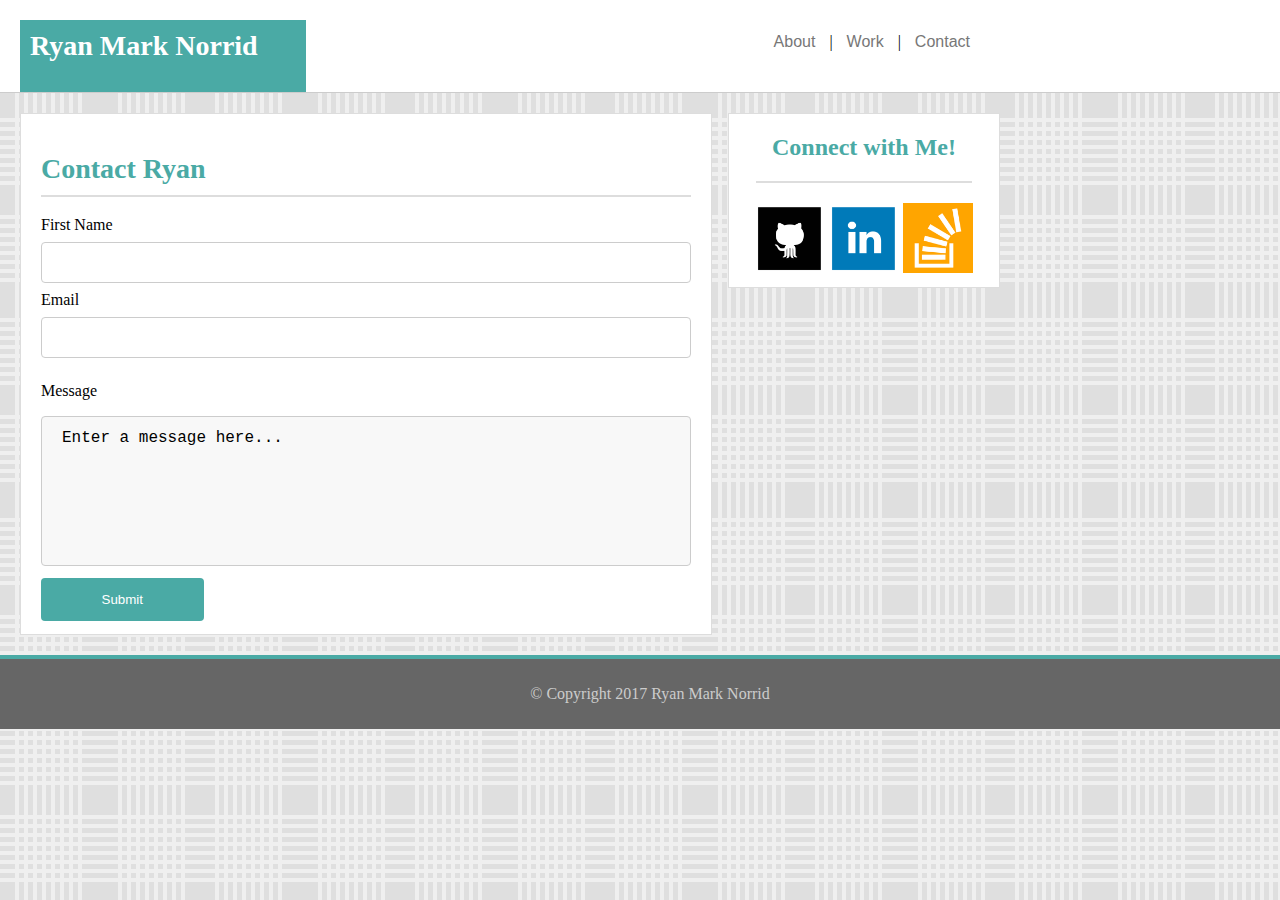
==== contact.html @ 27f5dda1 "Introducing a contact form" ====
<!DOCTYPE html>
<html>

<head>
	
	<meta charset="utf-8">
	<title>Ryan Norrid's Contact Page</title>
	<link rel="stylesheet" type="text/css" href="assets/css/style.css">

</head>

<body>


		<header class="navHeader">
			<h1 class="header">Ryan Mark Norrid</h1>
		</header>

  <div class="container">

		<div>
			<nav>
  				<a class="nav" href="index.html">About</a> | 
  				<a class="nav" href="portfolio.html">Work</a> | 
  				<a class="nav" href="contact.html">Contact</a>
  			</nav>
  		</div>
		
		<div class="sectionB">
  			<h1 class="pageTitle">Contact Ryan</h1>

  			<form>
          <label for="fname">First Name</label>
          <input type="text" id="name" name="name">
          <label for="email">Email</label>
          <input type="text" id="email" name="email">
          <!--<label for="message">Message</label>
          <input type="text" id="message" name="message" style="height: 100px;">-->
          <p>Message</p>
          <textarea>Enter a message here...</textarea>
          
          <input type="submit" name="submit">
        </form>

		</div>

  		<aside>
  			
  			<h2>Connect with Me!</h2>
  			<hr>
			<a href="https://github.com/Pleasus/">
  				<img class="socialSize" alt="Link to Github" src="assets/images/gh.png">
  			</a>
  			<a href="https://www.linkedin.com/in/ryan-norrid-3691a412/">
  				<img class="socialSize" alt="Link to LinkedIn" src="assets/images/li.png">
  			</a>
  			<a href="https://stackoverflow.com/users/7869507/pleasus">
  				<img class="socialSize" alt="Link to StackOverflow" src="assets/images/so.png">
  			</a>
  		
  		</aside>
  
  </div>

		<footer class="sizeAdj">
			<p class="footerTxt">&copy; Copyright 2017 Ryan Mark Norrid</p>
		</footer>

</body>

</html>
---- assets/css/style.css ----
div.container {
	width: 960px;
	margin: 0px 0px 0px 20px;
}

div.sectionA {
	width: 650px;
	height: 300px;
	background-color: #ffffff;
	border: 1px solid #dddddd;
	margin: 20px 0px;
	padding: 20px 20px 20px 20px;
	float: left;

}

div.sectionB {
	width: 650px;
	height: 300px;
	background-color: #ffffff;
	border: 1px solid #dddddd;
	margin: 20px 0px;
	padding: 20px 20px 200px 20px;
	float: left;

}

img.floatLeft {
	float: left;
	width: 200px;
	margin-right: 15px;
	border: 1px solid #dddddd;
}

img.socialSize {
	width: 70px;
	margin-top: 20px;
}

p.content {
	width: 650px;
	margin-right: 20px;
	font-family: "Arial", "Helvetica Neue", Helvetica, sans-serif;
	color: #777777;
}

p.footerTxt {
	color: #cccccc;
}

h1.header {
	font-family: "Georgia", Times, Times New Roman, serif;
	font-size: 28px;
	color: white; 
	background-color: #4aaaa5; 
	width: 266px; 
	padding: 10px 10px 30px 10px; 
	margin: 0px; 

}

h1.pageTitle {
	font-family: "Georgia", Times, Times New Roman, serif;
	font-size: 28px;
	color: #4aaaa5;
	margin-left: 0px;
	padding-bottom: 10px;
	border-bottom: 2px solid #dddddd;
}

h2 {
	font-family: "Georgia", Times, Times New Roman, serif;
	font-size: 24px;
	color: #4aaaa5;
	padding: 0px;
	margin: 20px 0px 20px 0px;
}

hr {
    display: block;
    height: 1px;
    width: 80%;
    border: 0;
    border-top: 1px solid #dddddd;
    background-color: #dddddd;
    margin: auto;
    padding: 0; 
}

header.navHeader {
	width: 100%;
	border-bottom: 1px solid #cccccc;
}

footer.sizeAdj {
	width: 100%;
	padding: 10px;
}

body {
	background-image: url(../images/cloth.png);
	margin: 0px;
}

header {
	background-color: #ffffff;
	padding: 20px 0px 0px 20px;
}

footer {
	clear: both;
	text-align: center;
	background-color: #666666;
	border-top: 4px solid #4aaaa5;
}

nav {
    float: right;
    margin-top: -60px;
    padding: 0px;
}
   
a {
    text-decoration: none;
    color: #777777;
    font-family: "Arial", "Helvetica Neue", Helvetica, sans-serif;
}

a.nav {
	margin: 0px 10px;
}

a:hover {
	color: black;
}

a:active {
    color: black;
}

aside {
    display: block;
    width: 270px;
    background-color: white;
    text-align: center;
    float: right;
    padding-bottom: 10px;
    overflow: hidden;
    margin-right: -20px;
    margin-top: 20px;
    border: 1px solid #dddddd;
}

input[type=text], select {
    width: 100%;
    padding: 12px 20px;
    margin: 8px 0;
    display: inline-block;
    border: 1px solid #ccc;
    border-radius: 4px;
    box-sizing: border-box;
}

textarea {
    width: 100%;
    height: 150px;
    padding: 12px 20px;
    box-sizing: border-box;
    border: 1px solid #ccc;
    border-radius: 4px;
    background-color: #f8f8f8;
    font-size: 16px;
    resize: none;
}

input[type=submit] {
    width: 25%;
    background-color: #4aaaa5;
    color: white;
    padding: 14px 20px;
    margin: 8px 0;
    border: none;
    border-radius: 4px;
    cursor: pointer;
}

input[type=submit]:hover {
    background-color: #0099cc;
}
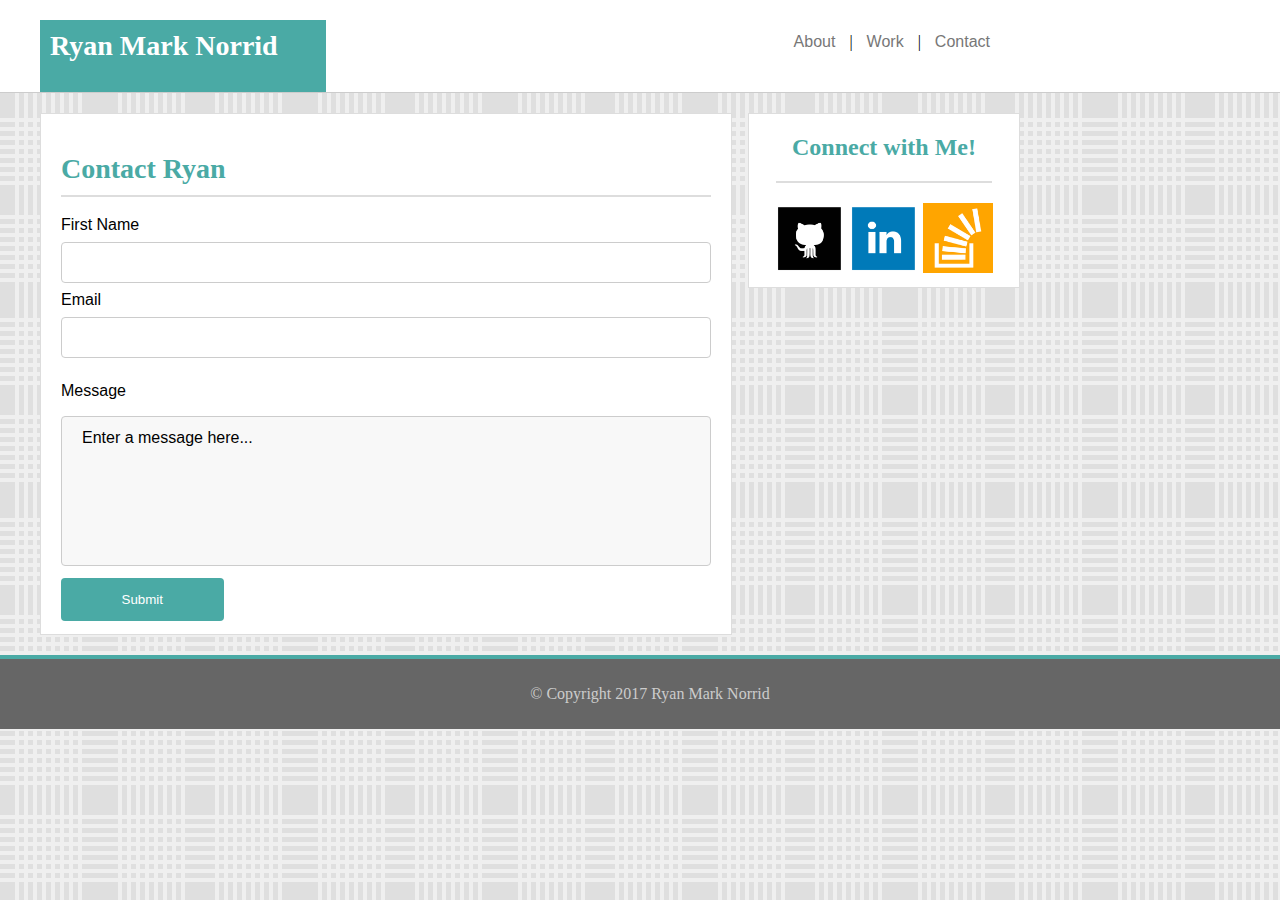
==== commit 9977643c: "Finished Portfolio and Contact Pages" ====
--- a/contact.html
+++ b/contact.html
@@ -36,7 +36,7 @@
           <input type="text" id="email" name="email">
           <!--<label for="message">Message</label>
           <input type="text" id="message" name="message" style="height: 100px;">-->
-          <p>Message</p>
+          <p class="contact">Message</p>
           <textarea>Enter a message here...</textarea>
           
           <input type="submit" name="submit">
--- a/assets/css/style.css
+++ b/assets/css/style.css
@@ -1,6 +1,6 @@
 div.container {
 	width: 960px;
-	margin: 0px 0px 0px 20px;
+	margin: 0px 0px 0px 40px;
 }
 
 div.sectionA {
@@ -9,7 +9,7 @@
 	background-color: #ffffff;
 	border: 1px solid #dddddd;
 	margin: 20px 0px;
-	padding: 20px 20px 20px 20px;
+	padding: 20px 20px 50px 20px;
 	float: left;
 
 }
@@ -25,16 +25,149 @@
 
 }
 
+div.sectionC {
+	width: 650px;
+	height: 300px;
+	background-color: #ffffff;
+	border: 1px solid #dddddd;
+	margin: 20px 0px;
+	padding: 20px 20px 460px 20px;
+	float: left;
+
+}
+
+h3 {
+	margin:0;
+}
+
+.pImage { 
+   position: relative; 
+   width: 100%;
+}
+
+
+h3.ha { 
+   position: absolute; 
+   top: 125px; 
+   left: 10px; 
+   width: 100%; 
+}
+
+h3.hb { 
+   position: absolute; 
+   top: 125px; 
+   left: 330px; 
+   width: 100%; 
+}
+
+h3.hc { 
+   position: absolute; 
+   top: 340px; 
+   left: 10px; 
+   width: 100%; 
+}
+
+h3.hd { 
+   position: absolute; 
+   top: 340px; 
+   left: 330px; 
+   width: 100%; 
+}
+
+h3.he { 
+   position: absolute; 
+   top: 565px; 
+   left: 10px; 
+   width: 100%; 
+}
+
+h3.hf { 
+   position: absolute; 
+   top: 565px; 
+   left: 330px; 
+   width: 100%; 
+}
+
+h3 span.im1 { 
+   color: white; 
+   font: bold 20px "Georgia", Serif; 
+   letter-spacing: 0px;  
+   background: #4aaaa5;
+   padding: 10px 71px;
+   margin: 0;
+   text-align: center;
+}
+
+h3 span.im2 { 
+   color: white; 
+   font: bold 20px "Georgia", Serif; 
+   letter-spacing: 0px;  
+   background: #4aaaa5;
+   padding: 10px 109px;
+   margin: 0;
+   text-align: center;
+}
+
+h3 span.im3 { 
+   color: white; 
+   font: bold 20px "Georgia", Serif; 
+   letter-spacing: 0px;  
+   background: #4aaaa5;
+   padding: 10px 77px;
+   margin: 0;
+   text-align: center;
+}
+
+h3 span.im4 { 
+   color: white; 
+   font: bold 20px "Georgia", Serif; 
+   letter-spacing: 0px;  
+   background: #4aaaa5;
+   padding: 10px 70px;
+   margin: 0;
+   text-align: center;
+}
+
+h3 span.im5 { 
+   color: white; 
+   font: bold 20px "Georgia", Serif; 
+   letter-spacing: 0px;  
+   background: #4aaaa5;
+   padding: 10px 78px;
+   margin: 0;
+   text-align: center;
+}
+
+h3 span.im6 { 
+   color: white; 
+   font: bold 20px "Georgia", Serif; 
+   letter-spacing: 0px;  
+   background: #4aaaa5;
+   padding: 10px 89px;
+   margin: 0;
+   text-align: center;
+}
+
 img.floatLeft {
 	float: left;
-	width: 200px;
+	width: 250px;
 	margin-right: 15px;
 	border: 1px solid #dddddd;
+}
+
+img.portImage {
+	float: left;
+	margin: 10px;
 }
 
 img.socialSize {
 	width: 70px;
 	margin-top: 20px;
+}
+
+img.socialSizeB {
+	width: 63px;
+	margin: 20px 0px 3px 1.5px
 }
 
 p.content {
@@ -104,7 +237,7 @@
 
 header {
 	background-color: #ffffff;
-	padding: 20px 0px 0px 20px;
+	padding: 20px 0px 0px 40px;
 }
 
 footer {
@@ -136,6 +269,10 @@
 
 a:active {
     color: black;
+}
+
+a:active {
+	color: #4aaaa5;
 }
 
 aside {
@@ -170,6 +307,7 @@
     border-radius: 4px;
     background-color: #f8f8f8;
     font-size: 16px;
+    font-family: "Arial", "Helvetica Neue", Helvetica, sans-serif;
     resize: none;
 }
 
@@ -187,3 +325,13 @@
 input[type=submit]:hover {
     background-color: #0099cc;
 }
+
+label {
+	font-family: "Arial", "Helvetica Neue", Helvetica, sans-serif;
+	font-size: 16px;
+}
+
+p.contact {
+	font-family: "Arial", "Helvetica Neue", Helvetica, sans-serif;
+	font-size: 16px;
+}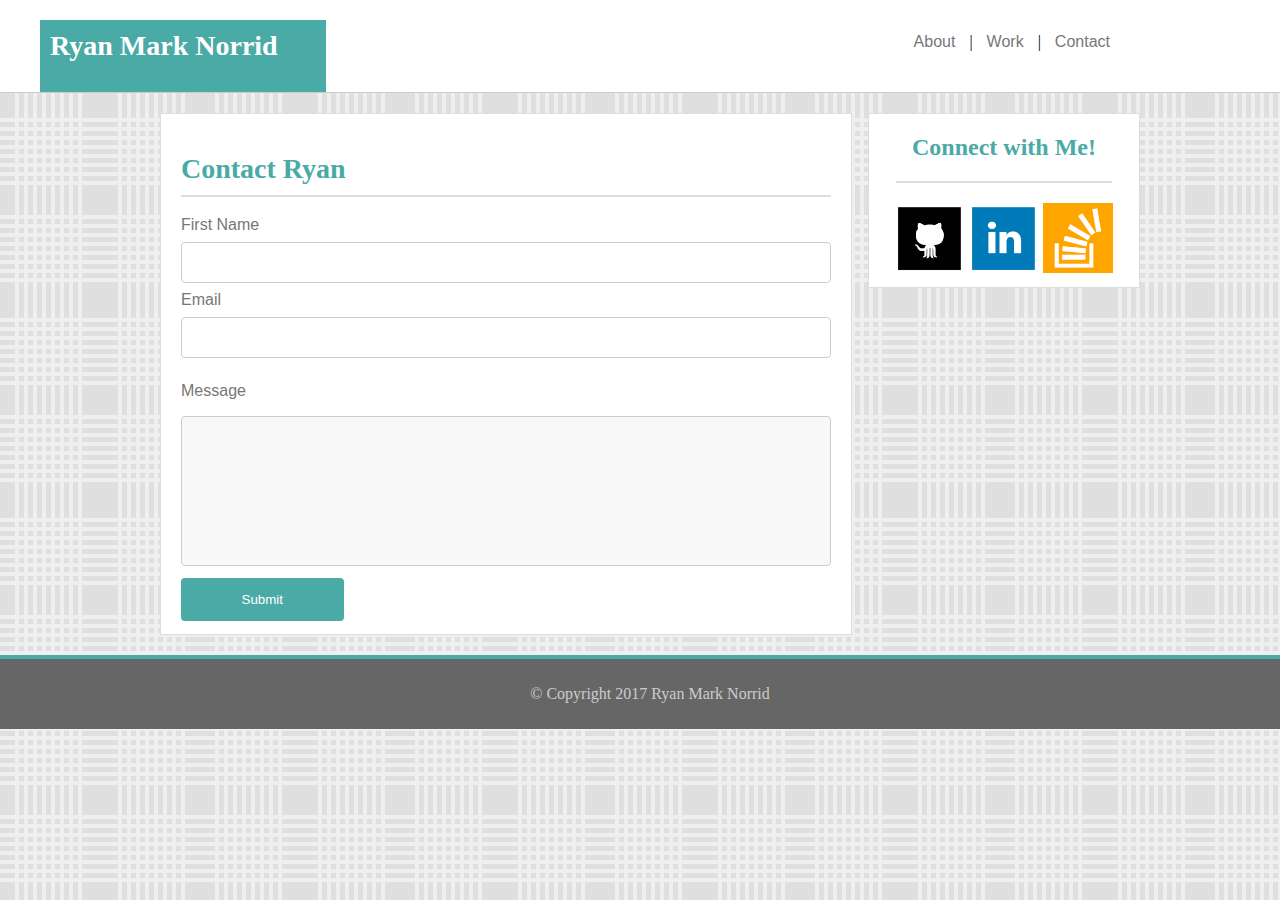
==== commit ada58673: "Added the ability for the content section to move with window resize" ====
--- a/contact.html
+++ b/contact.html
@@ -37,7 +37,7 @@
           <!--<label for="message">Message</label>
           <input type="text" id="message" name="message" style="height: 100px;">-->
           <p class="contact">Message</p>
-          <textarea>Enter a message here...</textarea>
+          <textarea></textarea>
           
           <input type="submit" name="submit">
         </form>
--- a/assets/css/style.css
+++ b/assets/css/style.css
@@ -1,6 +1,6 @@
 div.container {
 	width: 960px;
-	margin: 0px 0px 0px 40px;
+	margin: 0px auto;
 }
 
 div.sectionA {
@@ -329,9 +329,11 @@
 label {
 	font-family: "Arial", "Helvetica Neue", Helvetica, sans-serif;
 	font-size: 16px;
+	color: #777777;
 }
 
 p.contact {
 	font-family: "Arial", "Helvetica Neue", Helvetica, sans-serif;
 	font-size: 16px;
+	color: #777777;
 }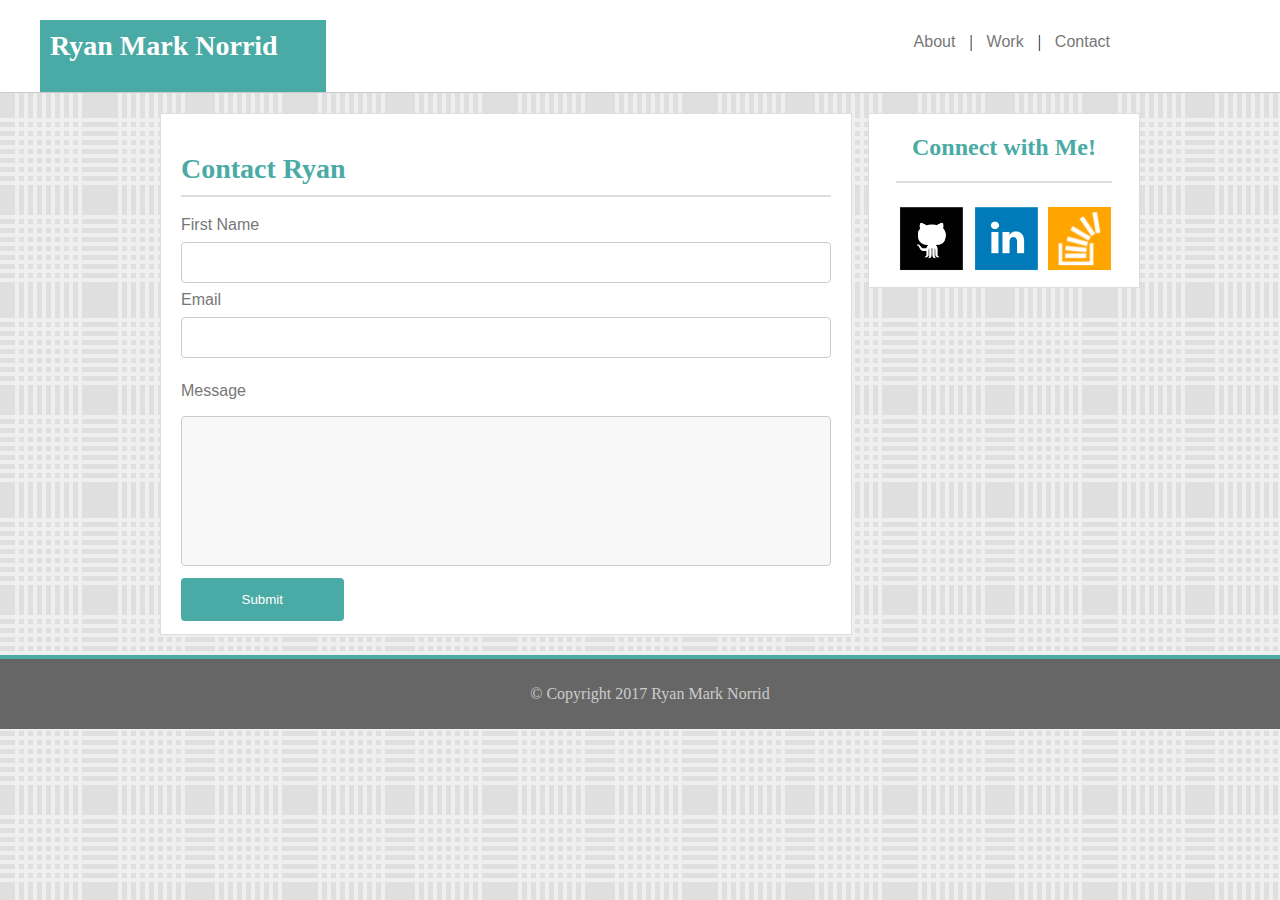
==== commit bbb592c3: "All social media icons are the same across pages" ====
--- a/contact.html
+++ b/contact.html
@@ -55,7 +55,7 @@
   				<img class="socialSize" alt="Link to LinkedIn" src="assets/images/li.png">
   			</a>
   			<a href="https://stackoverflow.com/users/7869507/pleasus">
-  				<img class="socialSize" alt="Link to StackOverflow" src="assets/images/so.png">
+  				<img class="socialSizeB" alt="Link to StackOverflow" src="assets/images/so.png">
   			</a>
   		
   		</aside>
